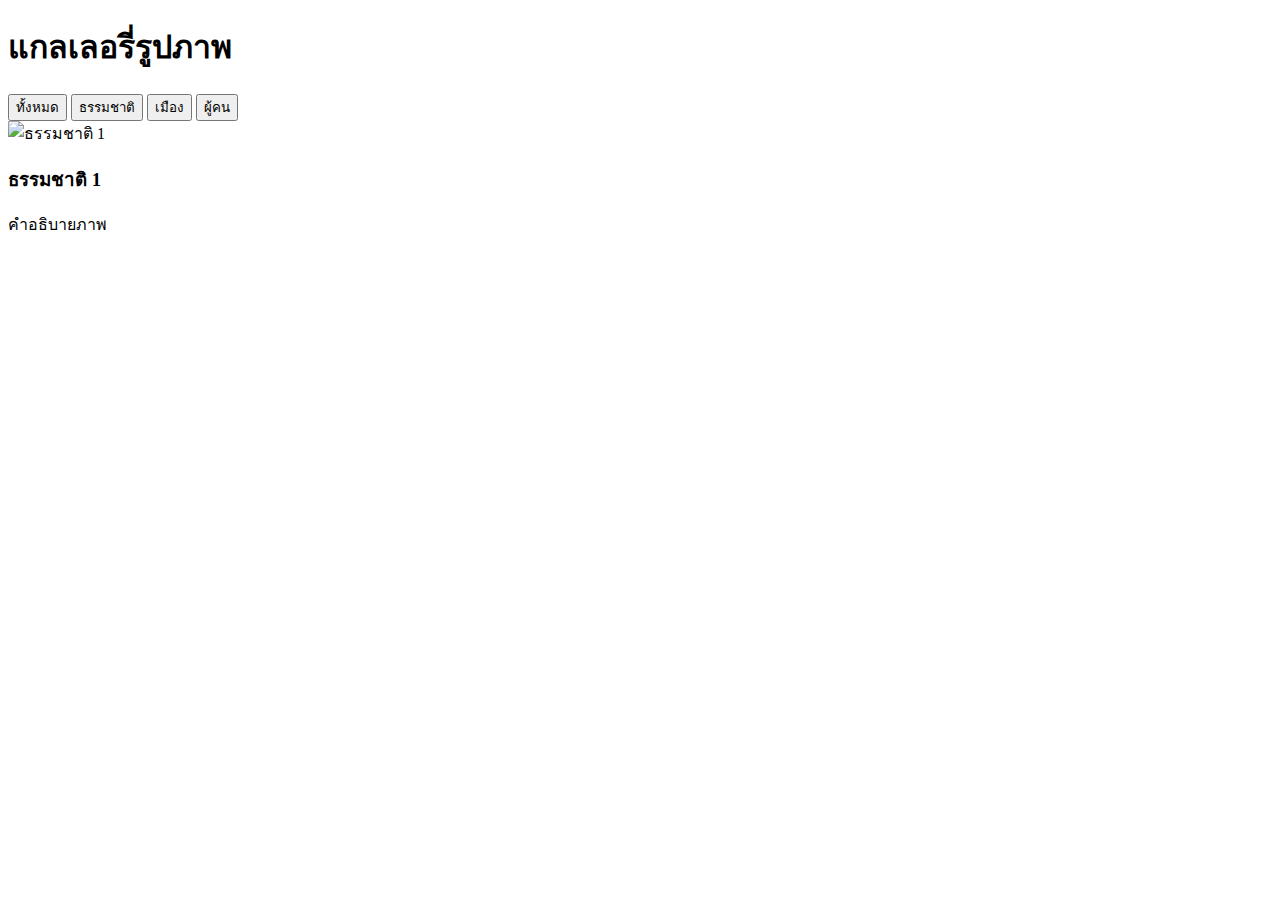
==== gallery.html @ 3a1cf1e8 "สร้างโครงสร้าง HTML สำหรับแกลเลอรี่" ====
<!-- gallery.html -->
<!DOCTYPE html>
<html lang="th">
<head>
 <meta charset="UTF-8">
 <meta name="viewport" content="width=device-width, initial-scale=1.0">
 <title>แกลเลอรี่รูปภาพ</title>
 <link rel="stylesheet" href="css/styles-gallery.css">
</head>
<body>
 <header class="header">
 <h1>แกลเลอรี่รูปภาพ</h1>
 <nav class="filters">
 <button class="filter-btn active" data-filter="all">ทั้งหมด</button>
 <button class="filter-btn" data-filter="nature">ธรรมชาติ</button>
 <button class="filter-btn" data-filter="city">เมือง</button>
 <button class="filter-btn" data-filter="people">ผู้คน</button>
 </nav>
 </header>
 <main class="gallery">
 <div class="gallery-item nature">
 <img src="https://images.unsplash.com/photo-1506905925346-21bda4d32df4
" alt="ธรรมชาติ 1">
 <div class="overlay">
 <h3>ธรรมชาติ 1</h3>
 <p>คําอธิบายภาพ</p>
 </div>
 </div>
 <!-- เพิ่มรูปภาพอื่นๆ ในลักษณะเดียวกัน -->
 </main>
</body>
</html>
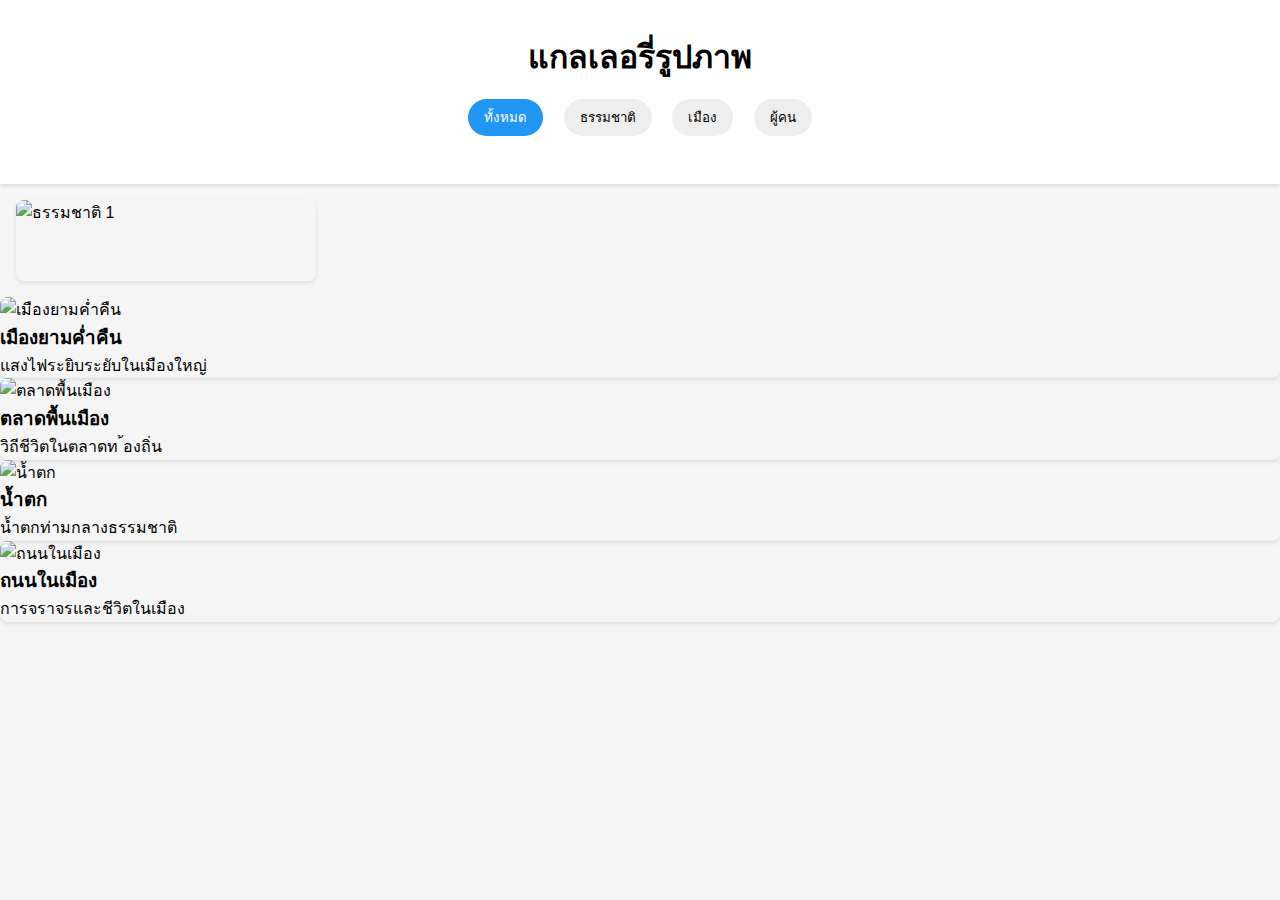
==== commit 3cc014f8: "เพิ่มรูปภาพและ Lazy Loading" ====
--- a/gallery.html
+++ b/gallery.html
@@ -29,4 +29,46 @@
  <!-- เพิ่มรูปภาพอื่นๆ ในลักษณะเดียวกัน -->
  </main>
 </body>
-</html>+</html>
+<!-- เพิ่มใน index.html -->
+<div class="gallery-item city">
+    <img
+    src="https://images.unsplash.com/photo-1449824913935-59a10b8d2000"
+    alt="เมืองยามคํ่าคืน"
+    />
+    <div class="overlay">
+    <h3>เมืองยามคํ่าคืน</h3>
+    <p>แสงไฟระยิบระยับในเมืองใหญ่</p>
+    </div>
+    </div>
+    <div class="gallery-item people">
+    <img
+    src="https://images.unsplash.com/photo-1517457373958-b7bdd4587205"
+    alt="ตลาดพื้นเมือง"
+    />
+    <div class="overlay">
+    <h3>ตลาดพื้นเมือง</h3>
+    <p>วิถีชีวิตในตลาดท ้องถิ่น</p>
+    </div>
+    </div>
+    <div class="gallery-item nature">
+    <img
+    src="https://images.unsplash.com/photo-1432405972618-c60b0225b8f9"
+    alt="นํ้าตก"
+    />
+    <div class="overlay">
+    <h3>นํ้าตก</h3>
+    <p>นํ้าตกท่ามกลางธรรมชาติ</p>
+    </div>
+    </div>
+    <div class="gallery-item city">
+    <img
+    src="https://images.unsplash.com/photo-1444723121867-7a241cacace9"
+    alt="ถนนในเมือง"
+    />
+    <div class="overlay">
+    <h3>ถนนในเมือง</h3>
+    <p>การจราจรและชีวิตในเมือง</p>
+    </div>
+    </div>
+   --- a/css/styles-gallery.css
+++ b/css/styles-gallery.css
@@ -0,0 +1,82 @@
+/* styles-gallery.css */
+* {
+    margin: 0;
+    padding: 0;
+    box-sizing: border-box;
+   }
+   body {
+    font-family: -apple-system, BlinkMacSystemFont, 'Segoe UI', Roboto, sans-serif;
+    line-height: 1.6;
+    background: #f5f5f5;
+   }
+   .header {
+    text-align: center;
+    padding: 2rem;
+    background: white;
+    box-shadow: 0 2px 4px rgba(0,0,0,0.1);
+   }
+   .filters {
+    margin: 1rem 0;
+   }
+   .filter-btn {
+    padding: 0.5rem 1rem;
+    margin: 0 0.5rem;
+    border: none;
+    border-radius: 25px;
+    background: #eee;
+    cursor: pointer;
+    transition: all 0.3s ease;
+   }
+   .filter-btn.active {
+    background: #2196F3;
+    color: white;
+   }
+   .gallery {
+    display: grid;
+    grid-template-columns: repeat(auto-fill, minmax(300px, 1fr));
+    gap: 1rem;
+    padding: 1rem;
+   }
+   .gallery-item {
+    position: relative;
+    overflow: hidden;
+    border-radius: 8px;
+    box-shadow: 0 2px 4px rgba(0,0,0,0.1);
+   }
+   .gallery-item img {
+    width: 100%;
+    height: 100%;
+    object-fit: cover;
+    display: block;
+   }
+   /* สําหรับแท็บเล็ต */
+@media (max-width: 768px) {
+    .gallery {
+    grid-template-columns: repeat(2, 1fr);
+    }
+   
+    .filters {
+    display: flex;
+    flex-wrap: wrap;
+    justify-content: center;
+    gap: 0.5rem;
+    }
+   
+    .filter-btn {
+    flex: 0 1 calc(50% - 1rem);
+    }
+   }
+   /* สําหรับมือถือ */
+   @media (max-width: 480px) {
+    .gallery {
+    grid-template-columns: 1fr;
+    }
+   
+    .filter-btn {
+    flex: 1 1 100%;
+    }
+   
+    .header h1 {
+    font-size: 1.5rem;
+    }
+   }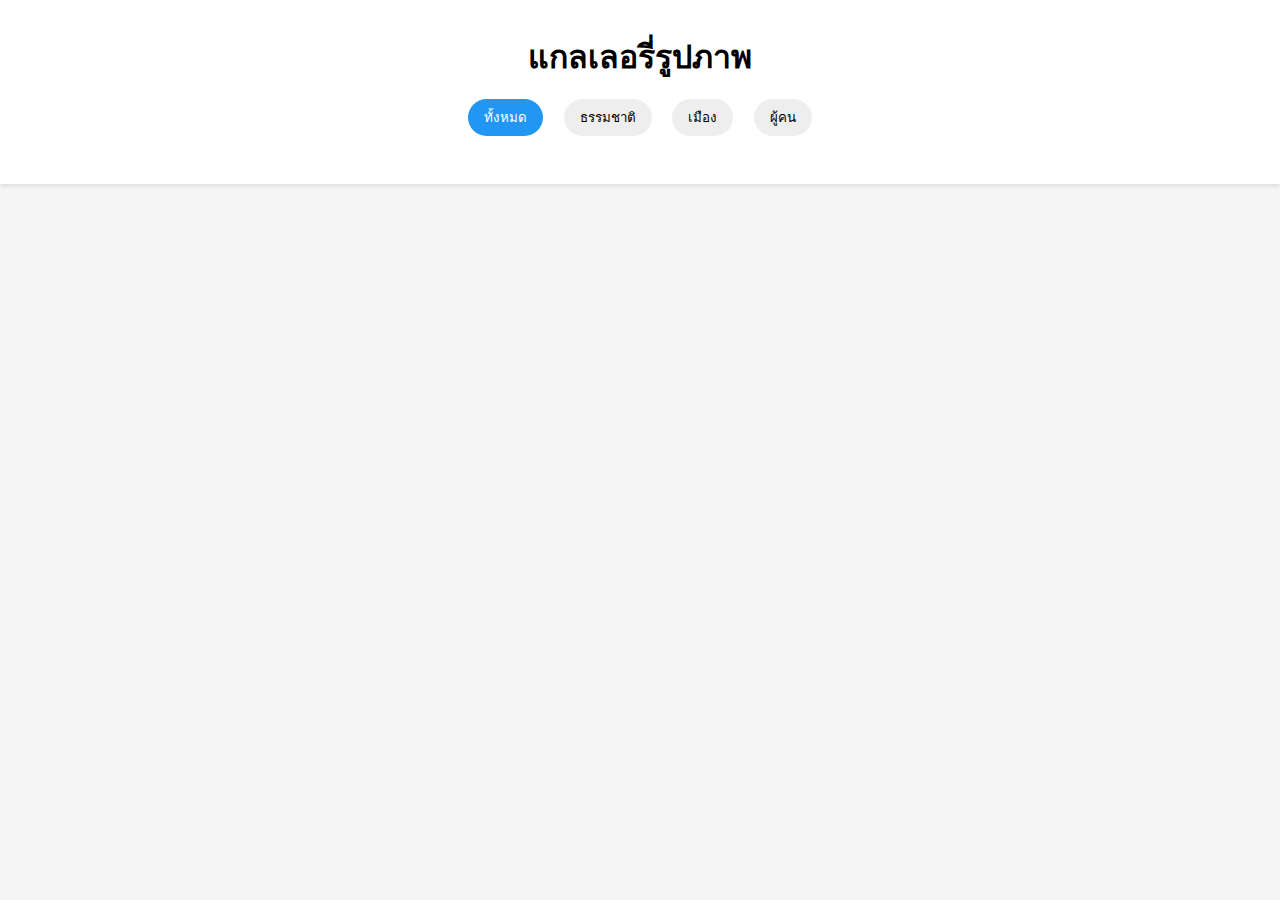
==== commit a18d9ef3: "เชื่อมต่อ JavaScript" ====
--- a/gallery.html
+++ b/gallery.html
@@ -28,6 +28,7 @@
  </div>
  <!-- เพิ่มรูปภาพอื่นๆ ในลักษณะเดียวกัน -->
  </main>
+ <script src="js/script.js"></script>
 </body>
 </html>
 <!-- เพิ่มใน index.html -->
--- a/css/styles-gallery.css
+++ b/css/styles-gallery.css
@@ -79,4 +79,31 @@
     .header h1 {
     font-size: 1.5rem;
     }
-   }+   }
+   /* เพิ่มใน styles.css */
+.overlay {
+    position: absolute;
+    bottom: 0;
+    left: 0;
+    right: 0;
+    background: rgba(0,0,0,0.7);
+    color: white;
+    padding: 1rem;
+    transform: translateY(100%);
+    transition: transform 0.3s ease;
+   }
+   .gallery-item:hover .overlay {
+    transform: translateY(0);
+   }
+   @keyframes fadeIn {
+    from { opacity: 0; }
+    to { opacity: 1; }
+   }
+   .gallery-item {
+    opacity: 0;
+    animation: fadeIn 0.5s ease-out forwards;
+   }
+   .gallery-item:nth-child(1) { animation-delay: 0.1s; }
+   .gallery-item:nth-child(2) { animation-delay: 0.2s; }
+   .gallery-item:nth-child(3) { animation-delay: 0.3s; }
+   /* และอื่นๆ */